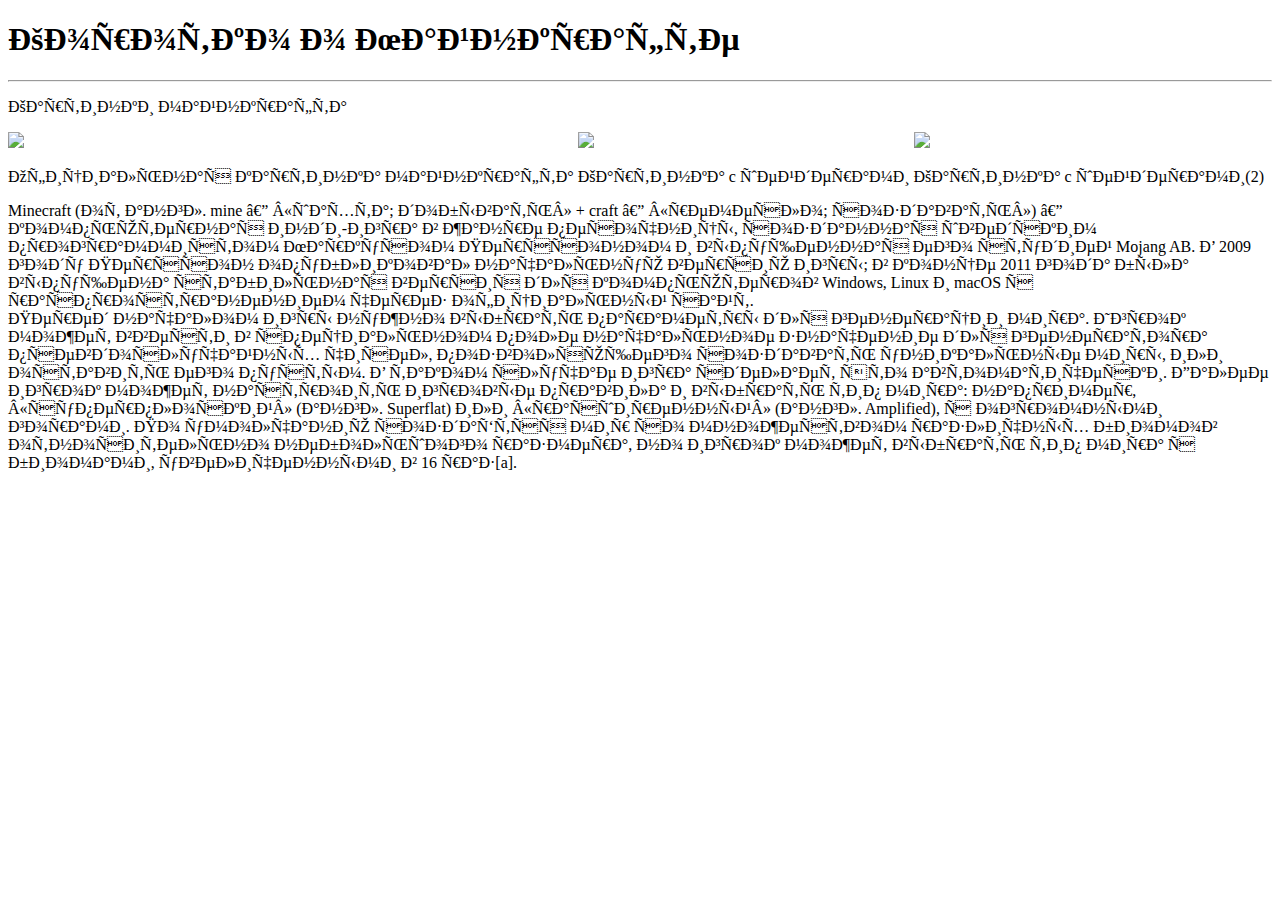
==== app/pages/index_task1.html @ d88e3b2d "homework" ====
<!DOCTYPE html>
<html>

<head>
    <meta charset="UFT-8">
    <title>minecraft</title>
</head>

<body>
<header>
<h1>Коротко о Майнкрафте</h1>
<hr />
</header>
<main>
<p>Картинки майнкрафта</p>
<!-- <img height="300px" src="https://imag.malavida.com/qa/qa-minecraft-2001.jpg" /> 
<img height="300px" src="https://imag.malavida.com/qa/qa-minecraft-2001.jpg" /> 
<img height="300px" src="https://imag.malavida.com/qa/qa-minecraft-2001.jpg" />   -->

<div style="white-space: nowrap;">
  <div style="display: inline-block">
    <img height="230px" src="https://imag.malavida.com/qa/qa-minecraft-2001.jpg" />
    <p>Официальная картинка майнкрафта</p>
  </div>
  <div style="display: inline-block">
    <img height="230px" src="https://www.funnyart.club/uploads/posts/2022-05/1653961308_15-www-funnyart-club-p-krasivie-kartinki-mainkraft-s-sheiderami-k-15.png" />
    <p>Картинка c шейдерами</p>
  </div>
  <div style="display: inline-block">
    <img height="230px" src="https://pibig.info/uploads/posts/2022-06/1655685282_36-pibig-info-p-krasivie-kartinki-mainkraft-s-sheiderami-k-36.jpg" /> 
    <p>Картинка c шейдерами(2)</p>
  </div>
</div>

<div style="white-space: wrap;">Minecraft (от англ. mine — «шахта; добывать» + craft — «ремесло; создавать») — компьютерная инди-игра в жанре песочницы, созданная шведским программистом Маркусом Перссоном и выпущенная его студией Mojang AB. В 2009 году Перссон опубликовал начальную версию игры; в конце 2011 года была выпущена стабильная версия для компьютеров Windows, Linux и macOS с распространением через официальный сайт.</div>
<div style="white-space: wrap;">                     Перед началом игры нужно выбрать параметры для генерации мира. Игрок может ввести в специальном поле начальное значение для генератора псевдослучайных чисел, позволяющего создавать уникальные миры, или оставить его пустым. В таком случае игра сделает это автоматически. Далее игрок может настроить игровые правила и выбрать тип мира: например, «суперплоский» (англ. Superflat) или «расширенный» (англ. Amplified), с огромными горами. По умолчанию создаётся мир со множеством различных биомов относительно небольшого размера, но игрок может выбрать тип мира с биомами, увеличенными в 16 раз[a].
</div>
  </p>
</main>
</body>
</html>
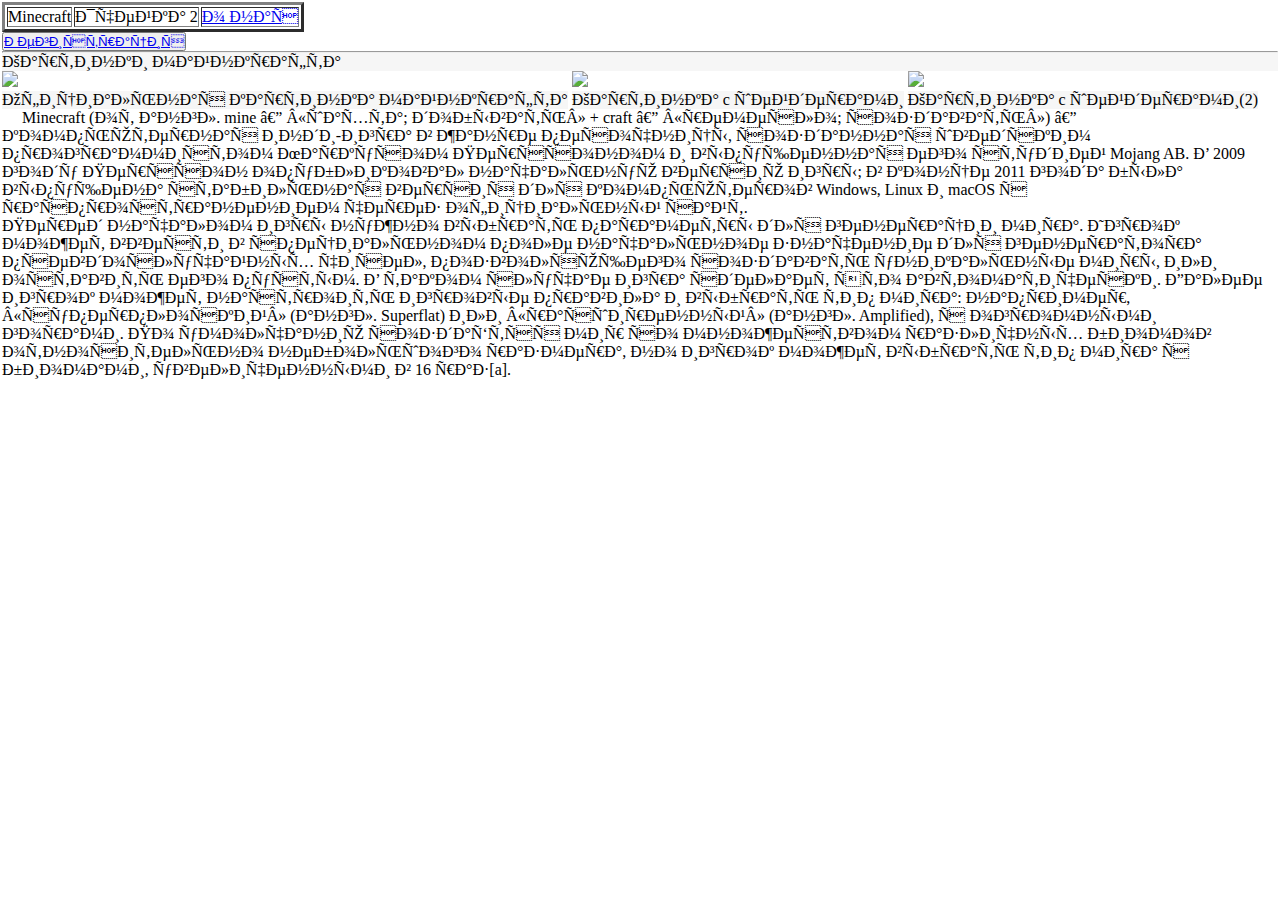
==== commit 3b876ab0: "html forms" ====
--- a/app/pages/index_task1.html
+++ b/app/pages/index_task1.html
@@ -1,60 +1,101 @@
 <!DOCTYPE html>
 <html>
 
-<head>
-    <meta charset="UFT-8">
-    <title>minecraft</title>
-</head>
+  <head>
+      <meta charset="UFT-8">
+      <title>Что такое Minecraft</title>
+      <link rel="stylesheet" href="style.css">
+      <style>
+         p {
+    background-color: rgb(246, 246, 246); /* Цвет фона под текстом параграфа */
+    color: rgb(0, 0, 0); /* Цвет текста */
+   }
+   body {
+            border: 2px solid rgb(255, 255, 255);
+            background-image: url('https://img.freepik.com/premium-photo/green-background-trendy-health-business-website-template-with-copy-space_361486-20.jpg?size=626&ext=jpg');
+            background-repeat: no-repeat;
+            background-size: cover
+        }
+      </style>
+  <head>  
+  <body>
+    <header>
+      
+      <table border="3px">
+        <!-- Первая строка -->
+        <tr>
+            <td>
+                <div>Minecraft</div>
+            </td>
+            <td><a>Ячейка 2</a></td>
+            <td><a href="about.html">о нас</a></td>
+            <!-- <td><a href="#name2">link to name2</a></td> -->
 
-<body>
-<header>
-<h1>Коротко о Майнкрафте</h1>
-<hr />
-</header>
-<main>
-<p>Картинки майнкрафта</p>
-<!-- <img height="300px" src="https://imag.malavida.com/qa/qa-minecraft-2001.jpg" /> 
-<img height="300px" src="https://imag.malavida.com/qa/qa-minecraft-2001.jpg" /> 
-<img height="300px" src="https://imag.malavida.com/qa/qa-minecraft-2001.jpg" />   -->
+        </tr>       
+    </table>
+    <button type="button" onclick2="alert('Регистрация')"> <a href="register.html">Регистрация</a>
 
-<div style="white-space: nowrap;">
-  <div style="display: inline-block">
-    <img height="230px" src="https://imag.malavida.com/qa/qa-minecraft-2001.jpg" />
-    <p>Официальная картинка майнкрафта</p>
-  </div>
-  <div style="display: inline-block">
-    <img height="230px" src="https://www.funnyart.club/uploads/posts/2022-05/1653961308_15-www-funnyart-club-p-krasivie-kartinki-mainkraft-s-sheiderami-k-15.png" />
-    <p>Картинка c шейдерами</p>
-  </div>
-  <div style="display: inline-block">
-    <img height="230px" src="https://pibig.info/uploads/posts/2022-06/1655685282_36-pibig-info-p-krasivie-kartinki-mainkraft-s-sheiderami-k-36.jpg" /> 
-    <p>Картинка c шейдерами(2)</p>
-  </div>
-</div>
+    </button>
+      <hr />
+    </header>
 
-<div style="white-space: wrap;">Minecraft (от англ. mine — «шахта; добывать» + craft — «ремесло; создавать») — компьютерная инди-игра в жанре песочницы, созданная шведским программистом Маркусом Перссоном и выпущенная его студией Mojang AB. В 2009 году Перссон опубликовал начальную версию игры; в конце 2011 года была выпущена стабильная версия для компьютеров Windows, Linux и macOS с распространением через официальный сайт.</div>
-<div style="white-space: wrap;">                     Перед началом игры нужно выбрать параметры для генерации мира. Игрок может ввести в специальном поле начальное значение для генератора псевдослучайных чисел, позволяющего создавать уникальные миры, или оставить его пустым. В таком случае игра сделает это автоматически. Далее игрок может настроить игровые правила и выбрать тип мира: например, «суперплоский» (англ. Superflat) или «расширенный» (англ. Amplified), с огромными горами. По умолчанию создаётся мир со множеством различных биомов относительно небольшого размера, но игрок может выбрать тип мира с биомами, увеличенными в 16 раз[a].
-</div>
-  </p>
-</main>
-</body>
+    <main>
+      <p>Картинки майнкрафта</p>
+      <!-- <img height="300px" src="https://imag.malavida.com/qa/qa-minecraft-2001.jpg" /> 
+      <img height="300px" src="https://imag.malavida.com/qa/qa-minecraft-2001.jpg" /> 
+      <img height="300px" src="https://imag.malavida.com/qa/qa-minecraft-2001.jpg" />   -->
+
+      <div style="white-space: nowrap;">
+        <div style="display: inline-block">
+          <img height="230px" src="https://imag.malavida.com/qa/qa-minecraft-2001.jpg" />
+          <p>Официальная картинка майнкрафта</p>
+        </div>
+        <div style="display: inline-block">
+          <img height="230px" src="https://www.funnyart.club/uploads/posts/2022-05/1653961308_15-www-funnyart-club-p-krasivie-kartinki-mainkraft-s-sheiderami-k-15.png" />
+          <p>Картинка c шейдерами</p>
+        </div>
+        <div style="display: inline-block">
+          <img height="230px" src="https://pibig.info/uploads/posts/2022-06/1655685282_36-pibig-info-p-krasivie-kartinki-mainkraft-s-sheiderami-k-36.jpg" /> 
+          <p>Картинка c шейдерами(2)</p>
+        </div>
+      </div>
+      
+
+        <div class="Minecraft" style="white-space: wrap;">Minecraft (от англ. mine — «шахта; добывать» + craft — «ремесло; создавать») — компьютерная инди-игра в жанре песочницы, созданная шведским программистом Маркусом Перссоном и выпущенная его студией Mojang AB. В 2009 году Перссон опубликовал начальную версию игры; в конце 2011 года была выпущена стабильная версия для компьютеров Windows, Linux и macOS с распространением через официальный сайт.
+         </div>
+      
+      <div style="white-space: wrap;">Перед началом игры нужно выбрать параметры для генерации мира. Игрок может ввести в специальном поле начальное значение для генератора псевдослучайных чисел, позволяющего создавать уникальные миры, или оставить его пустым. В таком случае игра сделает это автоматически. Далее игрок может настроить игровые правила и выбрать тип мира: например, «суперплоский» (англ. Superflat) или «расширенный» (англ. Amplified), с огромными горами. По умолчанию создаётся мир со множеством различных биомов относительно небольшого размера, но игрок может выбрать тип мира с биомами, увеличенными в 16 раз[a].
+      </div>
+
+    <!-- </main>
+
+    <a href="#name2">link to name2</a>
+    <a href="http://ya.ru/#about">link to name2</a>
+    
+
+    <p>1</p>
+    <p>1</p>
+    <p>1</p>
+    <p>1</p>
+    <p>1</p>
+    <p>1</p>
+    <p>1</p>
+    <p>1</p>
+    <var><var><p>1</p>
+    
+      <p>1</p>
+      <p>1</p>
+      <p>1</p>
+      <p>1</p>
+      <p>1</p>
+      <p>1</p>
+      <p>1</p></var></var>
+      <p>1</p>
+
+      <p>1</p>
+      <p>1</p>
+      
+    <p></p>
+    <p id="name2">this is name2</p> -->
+  </body>
 </html>
-
-
-
-
-
-
-
-
-
-
-
-
-
-
-
-
-
-
-
--- a/app/pages/style.css
+++ b/app/pages/style.css
@@ -0,0 +1,55 @@
+.Minecraft::first-letter{
+    margin-left: 20px;
+}
+
+* {
+    margin: 0;
+    padding: 0;
+    box-sizing: border-box;
+}
+
+.wrapper {
+    width: 100vw;
+    height: 100%;
+    background-color: bisque;
+}
+
+.header {
+    width: 90%;
+    height: 150px;
+    background-color: cornflowerblue;
+    margin: 0 5%;
+}
+
+.header__content {
+    width: 100%;
+    height: 75%;
+    background-color: dimgrey;
+    display: flex;
+}
+
+.content__logo_h {
+    width: 50px;
+    height: 50px;
+    border: 2px solid black;
+}
+
+.content__navigation_h {
+    width: 60%;
+    height: 50px;
+    border: 2px solid black;
+}
+
+.main {
+    width: 90%;
+    min-height: 100vh;
+    background-color: #a7d7c5;
+    margin: 0 5%;
+}
+
+.footer {
+    width: 90%;
+    height: calc(150px / 2);
+    background-color: plum;
+    margin: 0 5%;
+}
